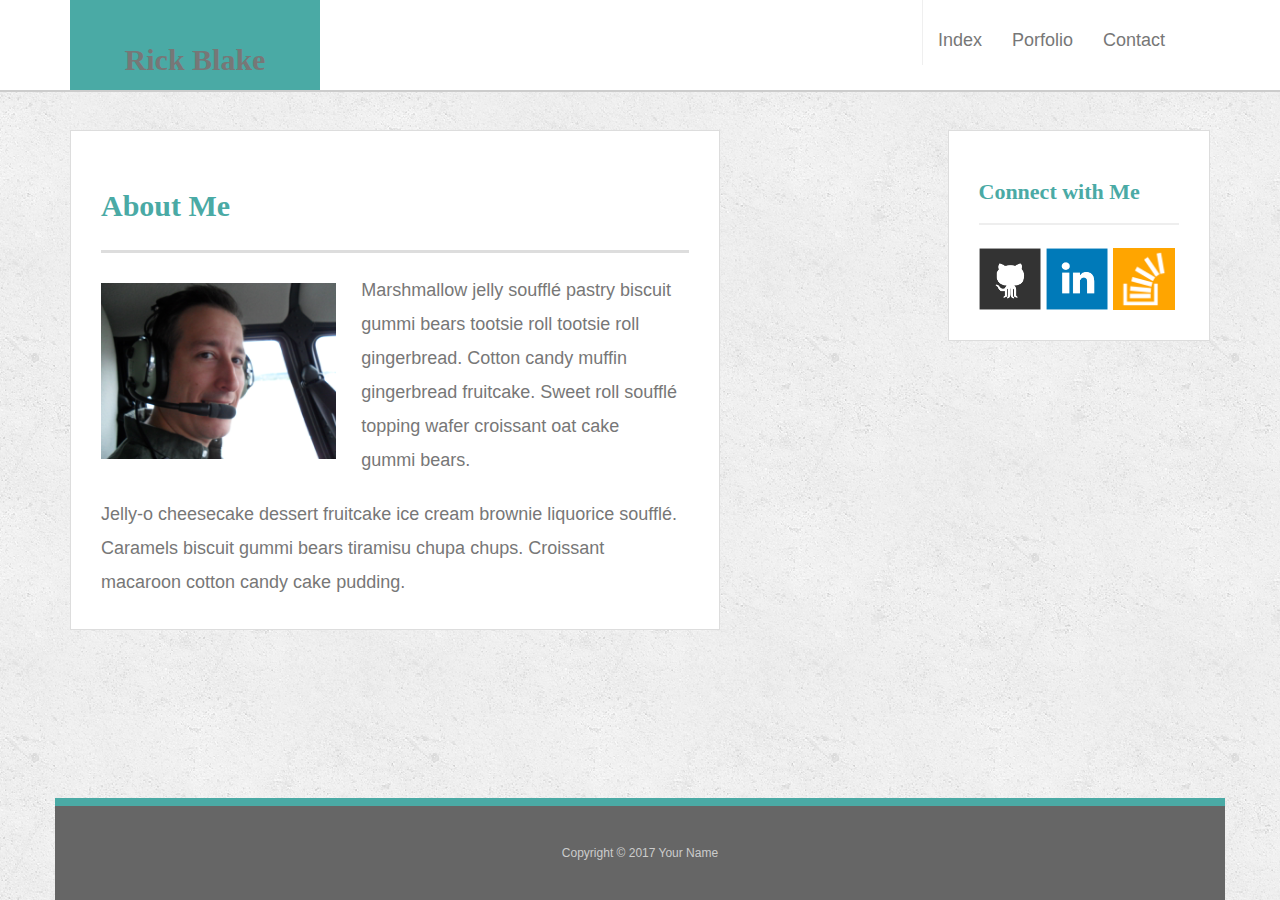
==== index.html @ c5b6773d "pushing updates" ====
<!doctype html>
<html lang="en-us">

<head>
  <meta charset="UTF-8">
  <title>About | Rick Blake</title>
  <link rel="stylesheet" href="https://maxcdn.bootstrapcdn.com/bootstrap/3.3.6/css/bootstrap.min.css">
  <!-- <link rel="stylesheet" type="text/css" href="assets/css/reset.css"> -->
  <link rel="stylesheet" type="text/css" href="assets/css/style.css">
</head>

<body>
    <nav class="navbar navbar-default navbar-fixed-top">
        <!-- <div class="row"> -->
        <div class="container">
            <div class="col-lg-12">
                <div class="navbar-header navbar-left">
                        <a class="navbar-brand" href="index.html">Rick Blake</a>
                </div>

                <ul class="nav navbar-nav navbar-right">
                    <li><a href="index.html">Index</a></li>
                    <li><a href="portfolio.html">Porfolio</a></li>
                    <li><a href="contact.html">Contact  </a></li>
                    <li role="separator" class="divider"></li>
                </ul>
            </div>
        </div>
    </nav>

    <div id="main-container" class="container">
        <div class="row">
            <div class="col-lg-9">
                <div class="main-section">
                    <h1>About Me</h1>

                    <img src="assets/images/RickBlake.jpg" class="img-responsive" alt="Rick Blake" rotate="90">

                    <p>Marshmallow jelly souffl&eacute; pastry biscuit gummi bears tootsie roll tootsie roll gingerbread. Cotton candy muffin gingerbread
                        fruitcake. Sweet roll souffl&eacute; topping wafer croissant oat cake gummi&nbsp;bears.</p>
                    
                    <p>Jelly-o cheesecake dessert fruitcake ice cream brownie liquorice souffl&eacute;. Caramels biscuit gummi bears tiramisu chupa
                        chups. Croissant macaroon cotton candy cake pudding.</p>
                </div>
            </div>
                
            <div class="col-lg-3">
                <div class="sidebar">
                    <div id="connect">
                        <h2>Connect with Me</h2>

                        <a href="#"><img src="assets/images/github-128.png" class="social" alt="GitHub" /></a>
                        <a href="#"><img src="assets/images/linkedin-128.png" class="social" alt="LinkedIn" /></a>
                        <a href="#"><img src="assets/images/stackoverflow-128.png" class="social" alt="Stack Overflow" /></a>
                    </div>
                </div>
            </div>        
        </div>
    </div>    

   
    <!-- <div class="row">
        <div class="col-lg-12">
            <footer>  
                Copyright &copy; 2017 Your Name
            </footer>        
        </div>
    </div> -->
    <nav class="navbar-fixed-bottom">
            <!-- <div class="row"> -->
        <div id="footerBottom" class="container">
            <div class="col-lg-12">
                    Copyright &copy; 2017 Your Name
            </div>
        </div>
    </nav>
</body>

</html>
---- assets/css/style.css ----
body {
  font-family: Arial, "Helvetica Neue", Helvetica, sans-serif;
  font-size: 18px;
  line-height: 34px;
  color: #777;
  background: url("../images/concrete_seamless.png");
  width: 100%;
}


h1,
h2,
h3,
p {
  margin-bottom: 20px;
}

p:last-child {
  margin-bottom: 0;
}

h1,
h2,
h3 {
  font-family: Georgia, Times, "Times New Roman", serif;
  font-weight: 700;
  color: #4aaaa5;
}

h1 {
  padding-bottom: 20px;
  font-size: 30px;
  line-height: 49px;
  border-bottom: 3px solid #ddd;
}

h2,
h3 {
  font-size: 22px;
}

/* header */

.navbar {
  position: fixed;
  /* z-index: 99; */
  width: 100%;
  /* margin: 0 0 0; */
  /* overflow: auto; */
  /* color: #fff; */
  background: #fff;
  border-bottom: 2px solid #ccc;
}

.navbar-brand {
  /* float: left; */
  width: 250px;
  height: 90px;
  font-family: Georgia, Times, "Times New Roman", serif;
  font-size: 30px;
  font-weight: 700;
  line-height: 90px;
  color: #fff;
  text-align: center;
  /* text-decoration: none; */
  background: #4aaaa5;
}

/* nav { */
  /* float: right; */
  /* margin-top: 25px;
} */

.navbar-nav {
  display: inline-block;
  padding-Top: 15px;
  /* padding-left: 15px; */
  /* padding-right: 15px; */
  /* margin-left: 15px; */
  margin-right: 15px;
  line-height: 18px;
  color: #999;
  text-decoration: none;
  border-left: 1px solid #efefef;
}

.navbar-nav a:first-child {
  border-left: 0 none;
}
/* footer */

#footerBottom {
  padding: 30px 0;
  clear: both;
  font-size: 12px;
  color: #fff;
  color: #ccc;
  text-align: center;
  background: #666;
  border-top: 8px solid #4aaaa5;
}

/* sidebar */

.sidebar {
  float: right;
  width: 100%;
  /* max-width: 270px; */
  padding: 30px;
  margin-bottom: 20px;
  background: #fff;
  border: 1px solid #ddd;
}

h3,
.sidebar h2 {
  padding-bottom: 20px;
  margin-bottom: 15px;
  line-height: 22px;
  border-bottom: 2px solid #eee;
}

.social {
  width: 62px;
  height: 62px;
  margin-top: 8px;
  margin-right: 5px;
}

.social:last-child {
  margin-right: 0;
}

/* main */

#main-container {
  padding-top: 130px;
}

.main-section {
  float: left;
  width: 100%;
  max-width: 650px;
  padding: 30px;
  margin: 0 0 40px;
  background: #fff;
  border: 1px solid #ddd;
}

/* portfolio page */

.work {
  position: relative;
  float: left;
  width: 274px;
  margin: 20px 0 25px;
  overflow: auto;
}

.work:nth-child(even) {
  margin-right: 40px;
}

.work img {
  width: 100%;
  border: 0 none;
  opacity: 0.8;
}

.work h3 {
  position: absolute;
  bottom: 20px;
  width: 100%;
  padding: 15px;
  margin-bottom: 0;
  font-weight: 300;
  line-height: 30px;
  color: #fff;
  text-align: center;
  background: #4aaaa5;
  border-bottom: 0;
}

/* .auth-image {
  float: left;
  width: 200px;
  height: auto;
  margin-top: 10px;
  margin-right: 25px;
} */

.img-responsive{
  float: left;
  width: 40%;
  margin-top: 10px;
  margin-right: 25px;
}

/* contact page */

#contact-form ul {
  margin-bottom: 20px;
}

#contact-form li {
  margin-bottom: 10px;
}

label,
input[type=text],
input[type=email],
textarea {
  display: block;
  width: 100%;
}

input[type=text],
input[type=email],
textarea {
  height: 35px;
  padding: 0 10px;
  font-size: 14px;
  border: 1px solid #ddd;
}

textarea {
  height: 200px;
}

input[type=submit] {
  padding: 10px 30px;
  font-size: 18px;
  color: #fff;
  cursor: pointer;
  background: #4aaaa5;
  border: 0 none;
}
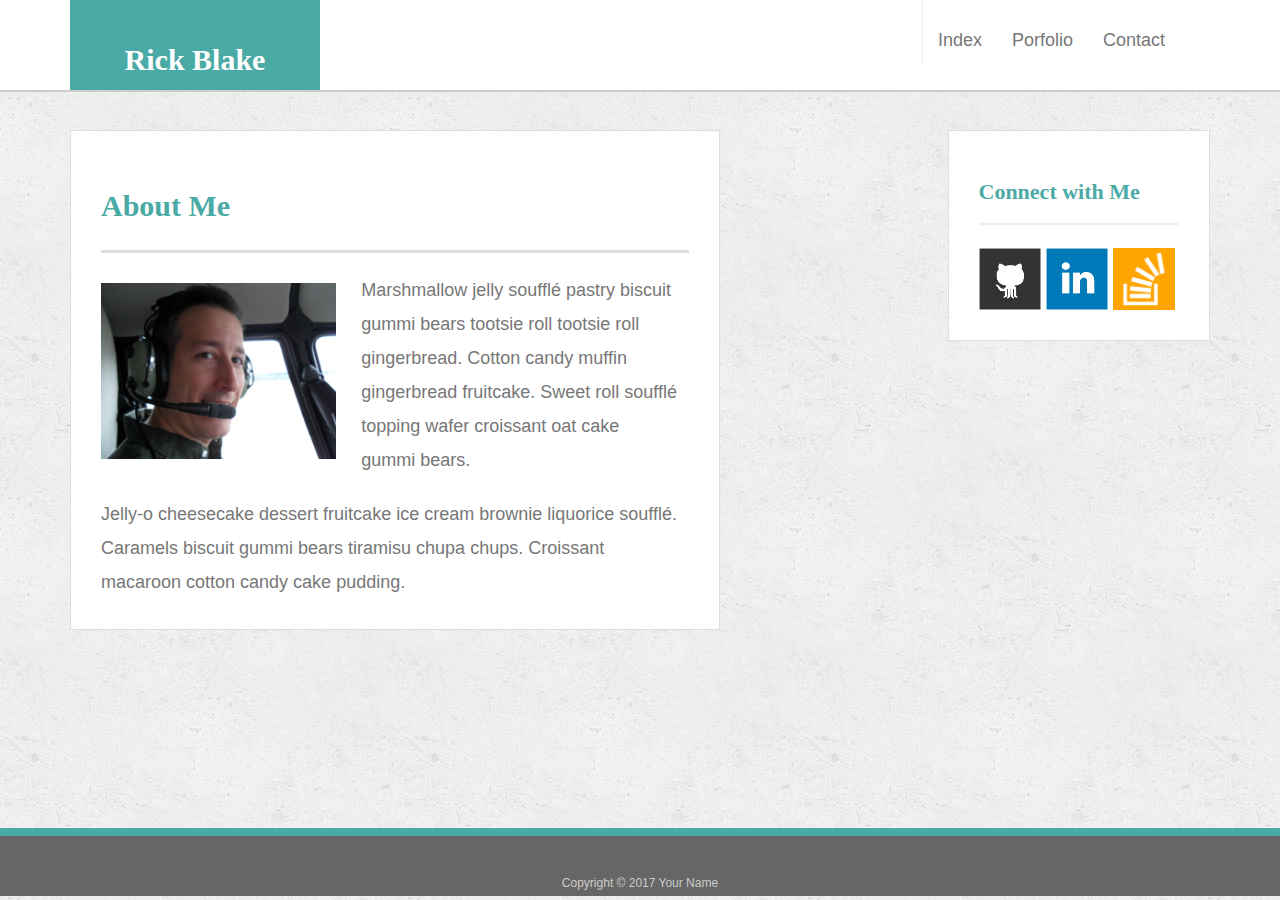
==== commit 9141ac1e: "pushing finalized version" ====
--- a/index.html
+++ b/index.html
@@ -11,11 +11,10 @@
 
 <body>
     <nav class="navbar navbar-default navbar-fixed-top">
-        <!-- <div class="row"> -->
         <div class="container">
             <div class="col-lg-12">
                 <div class="navbar-header navbar-left">
-                        <a class="navbar-brand" href="index.html">Rick Blake</a>
+                        <a class="navbar-brand"  href="index.html"><span id="name">Rick Blake</span></a>
                 </div>
 
                 <ul class="nav navbar-nav navbar-right">
@@ -58,7 +57,7 @@
         </div>
     </div>    
 
-   
+
     <!-- <div class="row">
         <div class="col-lg-12">
             <footer>  
@@ -68,12 +67,12 @@
     </div> -->
     <nav class="navbar-fixed-bottom">
             <!-- <div class="row"> -->
-        <div id="footerBottom" class="container">
+        <div id="footerBottom" >
             <div class="col-lg-12">
                     Copyright &copy; 2017 Your Name
             </div>
         </div>
     </nav>
-</body>
+</body>   
 
 </html>--- a/assets/css/style.css
+++ b/assets/css/style.css
@@ -60,10 +60,15 @@
   font-size: 30px;
   font-weight: 700;
   line-height: 90px;
-  color: #fff;
+  /* color: #fff; */
   text-align: center;
   /* text-decoration: none; */
   background: #4aaaa5;
+}
+
+
+#name{
+  color: #fff;
 }
 
 /* nav { */
@@ -84,6 +89,11 @@
   border-left: 1px solid #efefef;
 }
 
+.navbar-header:hover{
+  background: #4aaaa5;
+  width: 250px;
+}
+
 .navbar-nav a:first-child {
   border-left: 0 none;
 }
@@ -103,7 +113,7 @@
 /* sidebar */
 
 .sidebar {
-  float: right;
+  /* float: right; */
   width: 100%;
   /* max-width: 270px; */
   padding: 30px;
@@ -138,8 +148,8 @@
 }
 
 .main-section {
-  float: left;
-  width: 100%;
+  /* float: left; */
+  /* width: 100%; */
   max-width: 650px;
   padding: 30px;
   margin: 0 0 40px;
